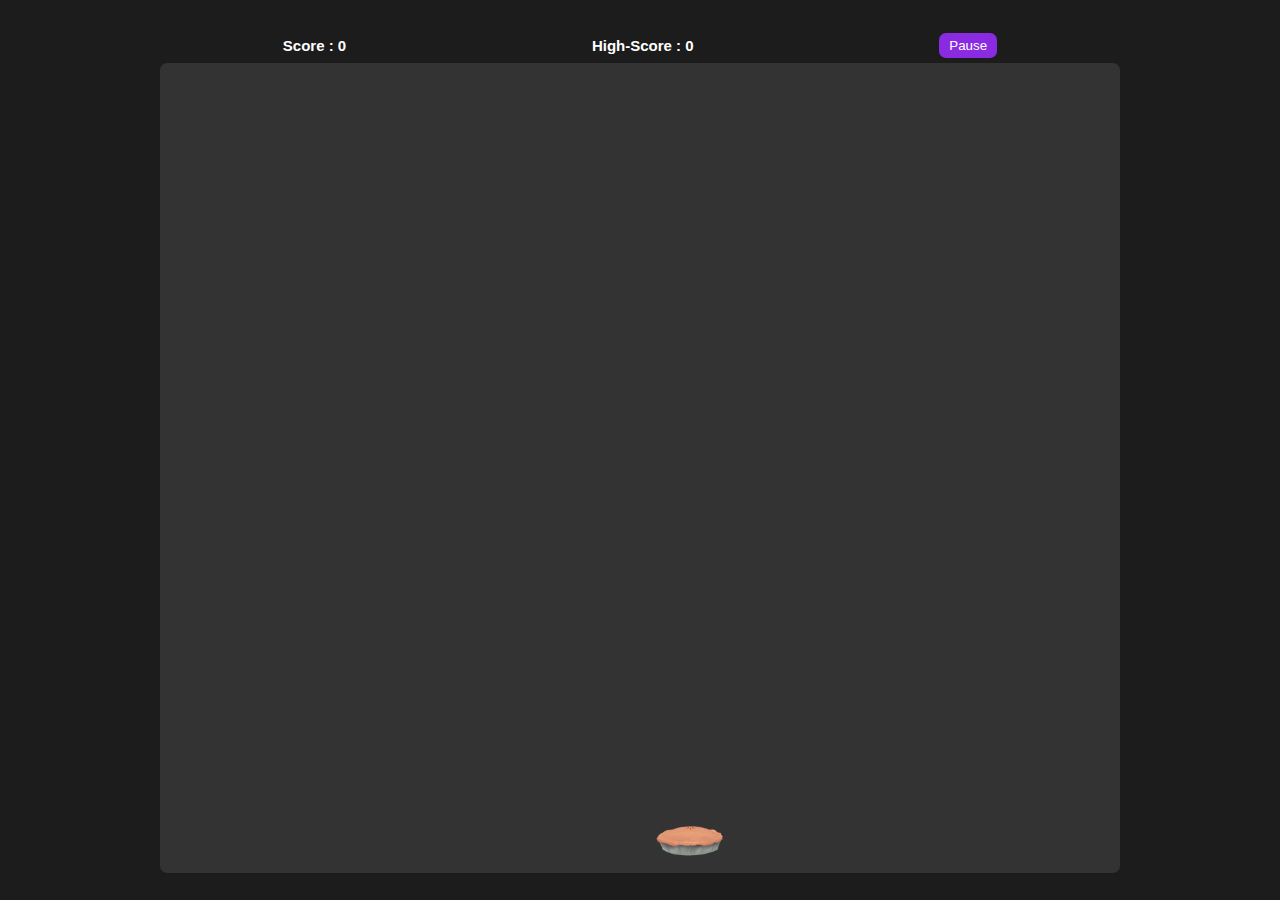
==== 2piegame/index.html @ a8a29024 "Attempt to fix favicon #1" ====
<!DOCTYPE html>
<html lang="en">
<head>
  <meta charset="UTF-8">
  <meta name="viewport" content="width=device-width, initial-scale=1.0">
  <title>PIE PURGATORY</title>
  <link rel="shortcut icon" type="image/x-icon" href="piepurgatory.ico"/>
 
  <link rel="stylesheet" href="piegame.css">
  <script src="https://code.jquery.com/jquery-3.7.1.min.js"></script>
  <script src="piegame.js" defer></script>
</head>
<body>
  <div class="details">
    <div id="score">Score : 0</div>
    <div id="hi-score">High Score : 0</div>
    <button id="actions">Pause</button>
  </div>
  <div class="game-container">
    <div id="basket"></div>
  </div>
</body>
<script src="script.js"></script>
</html>
---- 2piegame/piegame.css ----
*{
    margin: 0;
    padding: 0;
    box-sizing: border-box;
    color: white;
  }
  body{
    overflow: hidden;
    user-select: none;
    font-size: 15px;
    font-family: Arial,Sans-serif;
    width: 100%;
    height: 100vh;
    display: flex;
    justify-content: center;
    align-items: center;
    flex-direction: column;
    background-color: #1c1c1c;
  }
  .details{
    width: 75%;
    padding: 5px 0px;
    display: flex;
    justify-content: space-around;
    align-items: center;
    font-weight: bolder;
  }
  #actions{
    background-color: blueviolet;
    padding: 5px 10px;
    border: none;
    border-radius: 7px;
    cursor: pointer;
  }
  .game-container{
    position: relative;
    width: 75%;
    height: 90%;
    background-color: #333;
    border-radius: 7px;
    display: flex;
    overflow: hidden;
    justify-content: center;
  }
  .falling-object{
    top: 0px;
    position: absolute;
    height: 85px;
    width: 85px;
  }
  #basket{
    height: 80px;
    width: 100px;
    position: absolute;
    bottom: 5px;
    background-image: url('../img/apple.PNG');
    background-position: center;
    background-repeat: no-repeat;
    background-size: cover;
    left: 50%;
  }
  @media only screen and (max-width:370px){
    .details,.game-container{
      width: 95%;
    }
    .details{
      font-size: 10px;
    }
  }
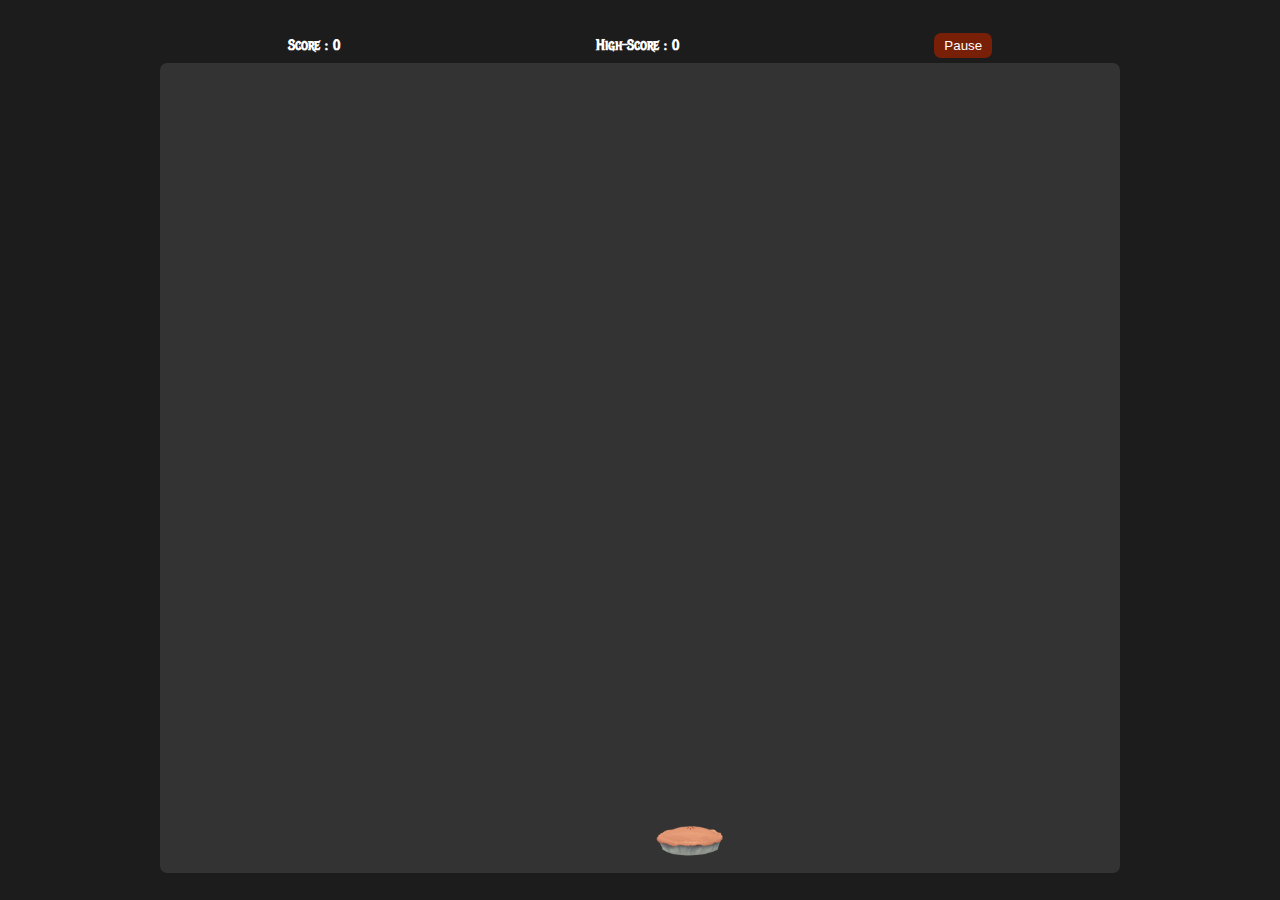
==== commit 300486a4: "Added Metal Mania font to pie game" ====
--- a/2piegame/index.html
+++ b/2piegame/index.html
@@ -4,7 +4,13 @@
   <meta charset="UTF-8">
   <meta name="viewport" content="width=device-width, initial-scale=1.0">
   <title>PIE PURGATORY</title>
-  <link rel="shortcut icon" type="image/x-icon" href="piepurgatory.ico"/>
+
+  <link rel="shortcut icon" type="image/x-icon" href="./img/piepurgatory.ico"/>
+
+  <!--Metal mania font-->
+  <link rel="preconnect" href="https://fonts.googleapis.com">
+  <link rel="preconnect" href="https://fonts.gstatic.com" crossorigin>
+  <link href="https://fonts.googleapis.com/css2?family=Metal+Mania&display=swap" rel="stylesheet">
  
   <link rel="stylesheet" href="piegame.css">
   <script src="https://code.jquery.com/jquery-3.7.1.min.js"></script>
--- a/2piegame/piegame.css
+++ b/2piegame/piegame.css
@@ -4,11 +4,17 @@
     box-sizing: border-box;
     color: white;
   }
+  .metal-mania-regular {
+    font-family: "Metal Mania", system-ui;
+    font-weight: 400;
+    font-style: normal;
+    }
+
   body{
     overflow: hidden;
     user-select: none;
     font-size: 15px;
-    font-family: Arial,Sans-serif;
+    font-family: "Metal Mania", system-ui;
     width: 100%;
     height: 100vh;
     display: flex;
@@ -17,6 +23,9 @@
     flex-direction: column;
     background-color: #1c1c1c;
   }
+
+  
+
   .details{
     width: 75%;
     padding: 5px 0px;
@@ -26,7 +35,7 @@
     font-weight: bolder;
   }
   #actions{
-    background-color: blueviolet;
+    background-color: rgb(120, 32, 7);
     padding: 5px 10px;
     border: none;
     border-radius: 7px;
@@ -66,4 +75,9 @@
     .details{
       font-size: 10px;
     }
-  }+
+
+  
+  }
+
+  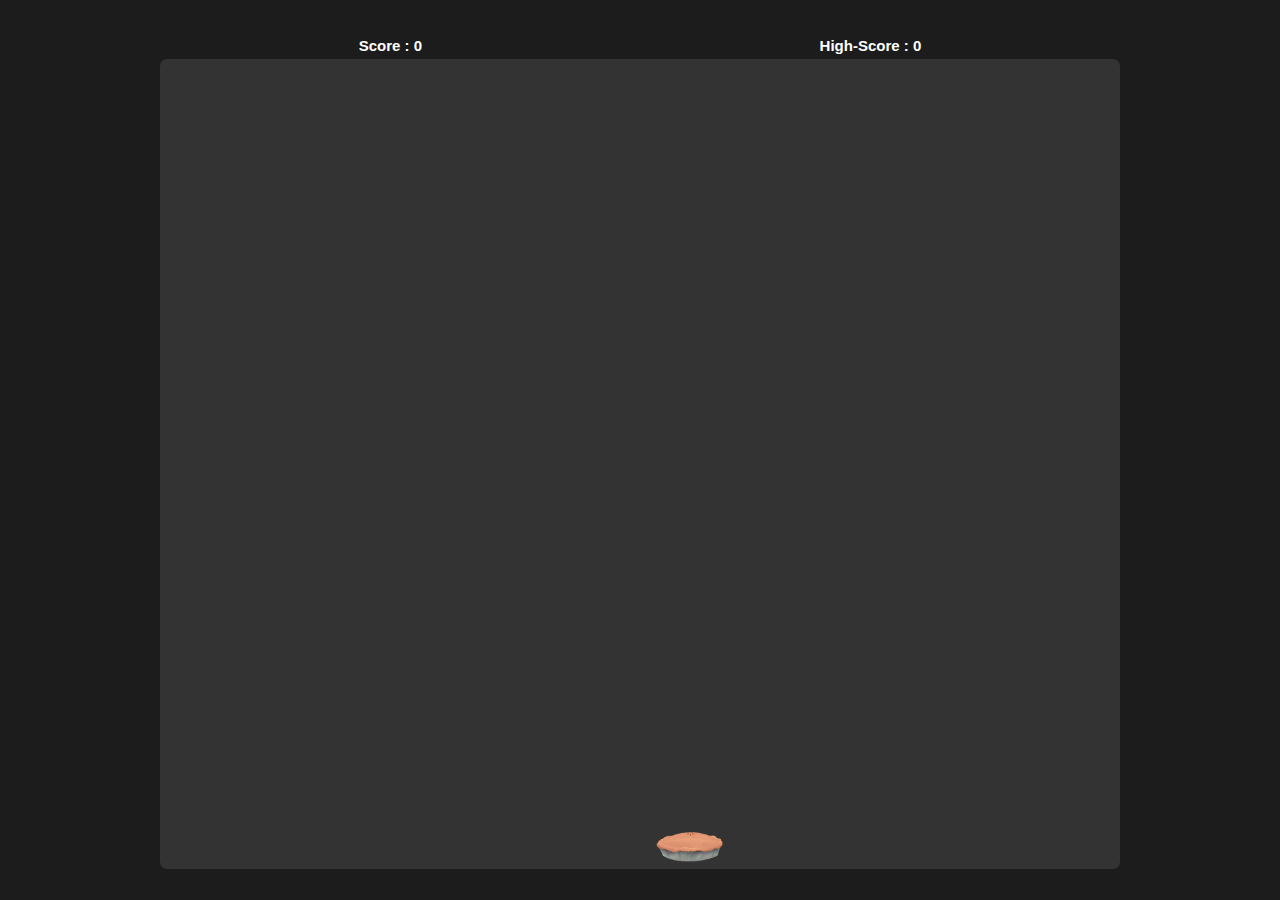
==== commit 742e0b94: "more" ====
--- a/2piegame/index.html
+++ b/2piegame/index.html
@@ -3,14 +3,7 @@
 <head>
   <meta charset="UTF-8">
   <meta name="viewport" content="width=device-width, initial-scale=1.0">
-  <title>PIE PURGATORY</title>
-
-  <link rel="shortcut icon" type="image/x-icon" href="./img/piepurgatory.ico"/>
-
-  <!--Metal mania font-->
-  <link rel="preconnect" href="https://fonts.googleapis.com">
-  <link rel="preconnect" href="https://fonts.gstatic.com" crossorigin>
-  <link href="https://fonts.googleapis.com/css2?family=Metal+Mania&display=swap" rel="stylesheet">
+  <title>catch the falling object | game</title>
  
   <link rel="stylesheet" href="piegame.css">
   <script src="https://code.jquery.com/jquery-3.7.1.min.js"></script>
@@ -20,7 +13,7 @@
   <div class="details">
     <div id="score">Score : 0</div>
     <div id="hi-score">High Score : 0</div>
-    <button id="actions">Pause</button>
+    
   </div>
   <div class="game-container">
     <div id="basket"></div>
--- a/2piegame/piegame.css
+++ b/2piegame/piegame.css
@@ -4,17 +4,11 @@
     box-sizing: border-box;
     color: white;
   }
-  .metal-mania-regular {
-    font-family: "Metal Mania", system-ui;
-    font-weight: 400;
-    font-style: normal;
-    }
-
   body{
     overflow: hidden;
     user-select: none;
     font-size: 15px;
-    font-family: "Metal Mania", system-ui;
+    font-family: Arial,Sans-serif;
     width: 100%;
     height: 100vh;
     display: flex;
@@ -23,9 +17,6 @@
     flex-direction: column;
     background-color: #1c1c1c;
   }
-
-  
-
   .details{
     width: 75%;
     padding: 5px 0px;
@@ -35,7 +26,7 @@
     font-weight: bolder;
   }
   #actions{
-    background-color: rgb(120, 32, 7);
+    background-color: blueviolet;
     padding: 5px 10px;
     border: none;
     border-radius: 7px;
@@ -58,7 +49,7 @@
     width: 85px;
   }
   #basket{
-    height: 80px;
+    height: 60px;
     width: 100px;
     position: absolute;
     bottom: 5px;
@@ -75,9 +66,4 @@
     .details{
       font-size: 10px;
     }
-
-
-  
-  }
-
-  +  }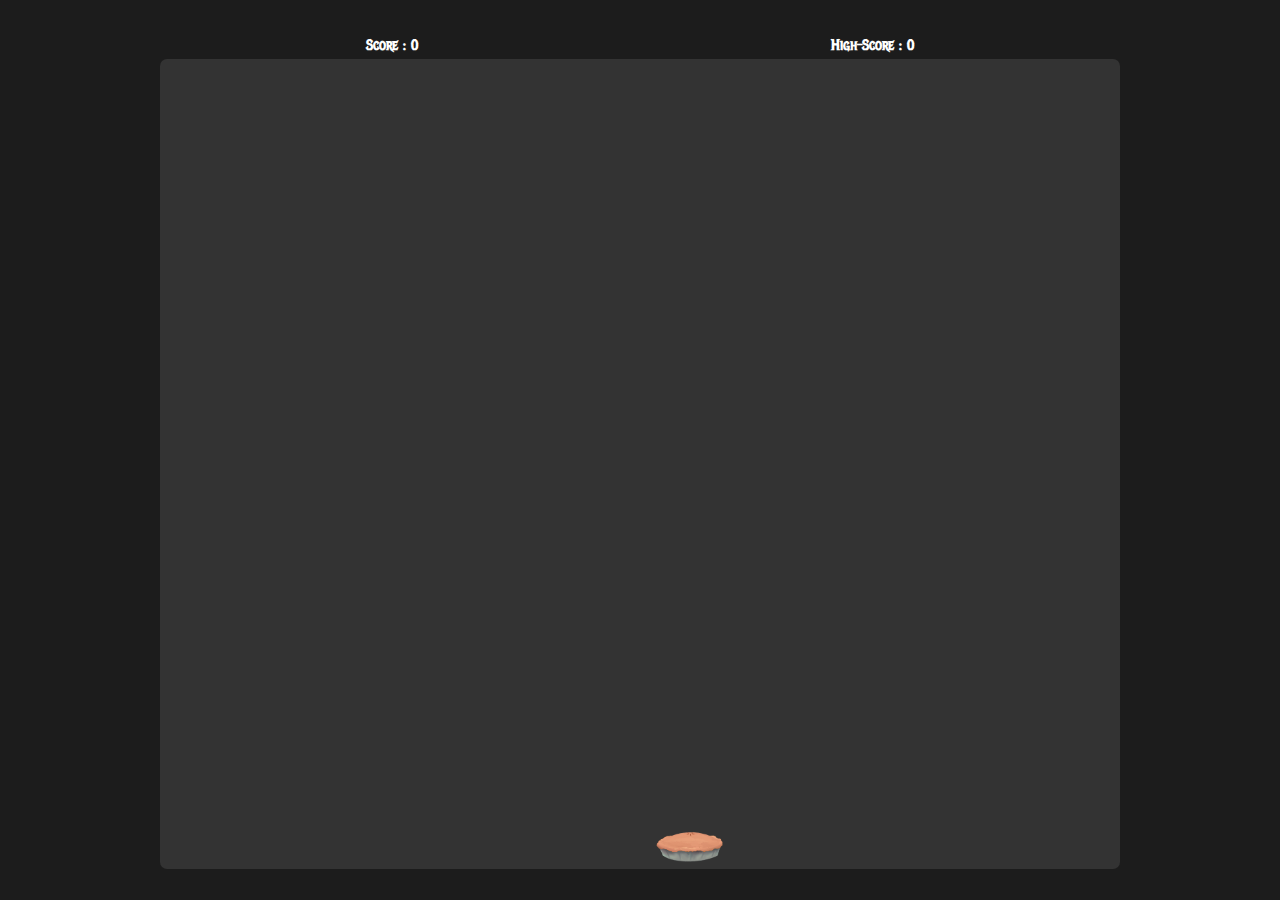
==== commit 2c0b6b7c: "Merge branch 'main' of https://github.com/fatimaguz9/Group_13" ====
--- a/2piegame/index.html
+++ b/2piegame/index.html
@@ -3,7 +3,14 @@
 <head>
   <meta charset="UTF-8">
   <meta name="viewport" content="width=device-width, initial-scale=1.0">
-  <title>catch the falling object | game</title>
+  <title>PIE PURGATORY</title>
+
+  <link rel="shortcut icon" type="image/x-icon" href="/img/piepurgatory.ico"/>
+
+  <!--Metal mania font-->
+  <link rel="preconnect" href="https://fonts.googleapis.com">
+  <link rel="preconnect" href="https://fonts.gstatic.com" crossorigin>
+  <link href="https://fonts.googleapis.com/css2?family=Metal+Mania&display=swap" rel="stylesheet">
  
   <link rel="stylesheet" href="piegame.css">
   <script src="https://code.jquery.com/jquery-3.7.1.min.js"></script>
--- a/2piegame/piegame.css
+++ b/2piegame/piegame.css
@@ -4,11 +4,17 @@
     box-sizing: border-box;
     color: white;
   }
+  .metal-mania-regular {
+    font-family: "Metal Mania", system-ui;
+    font-weight: 400;
+    font-style: normal;
+    }
+
   body{
     overflow: hidden;
     user-select: none;
     font-size: 15px;
-    font-family: Arial,Sans-serif;
+    font-family: "Metal Mania", system-ui;
     width: 100%;
     height: 100vh;
     display: flex;
@@ -17,6 +23,9 @@
     flex-direction: column;
     background-color: #1c1c1c;
   }
+
+  
+
   .details{
     width: 75%;
     padding: 5px 0px;
@@ -26,7 +35,7 @@
     font-weight: bolder;
   }
   #actions{
-    background-color: blueviolet;
+    background-color: rgb(120, 32, 7);
     padding: 5px 10px;
     border: none;
     border-radius: 7px;
@@ -66,4 +75,9 @@
     .details{
       font-size: 10px;
     }
-  }+
+
+  
+  }
+
+  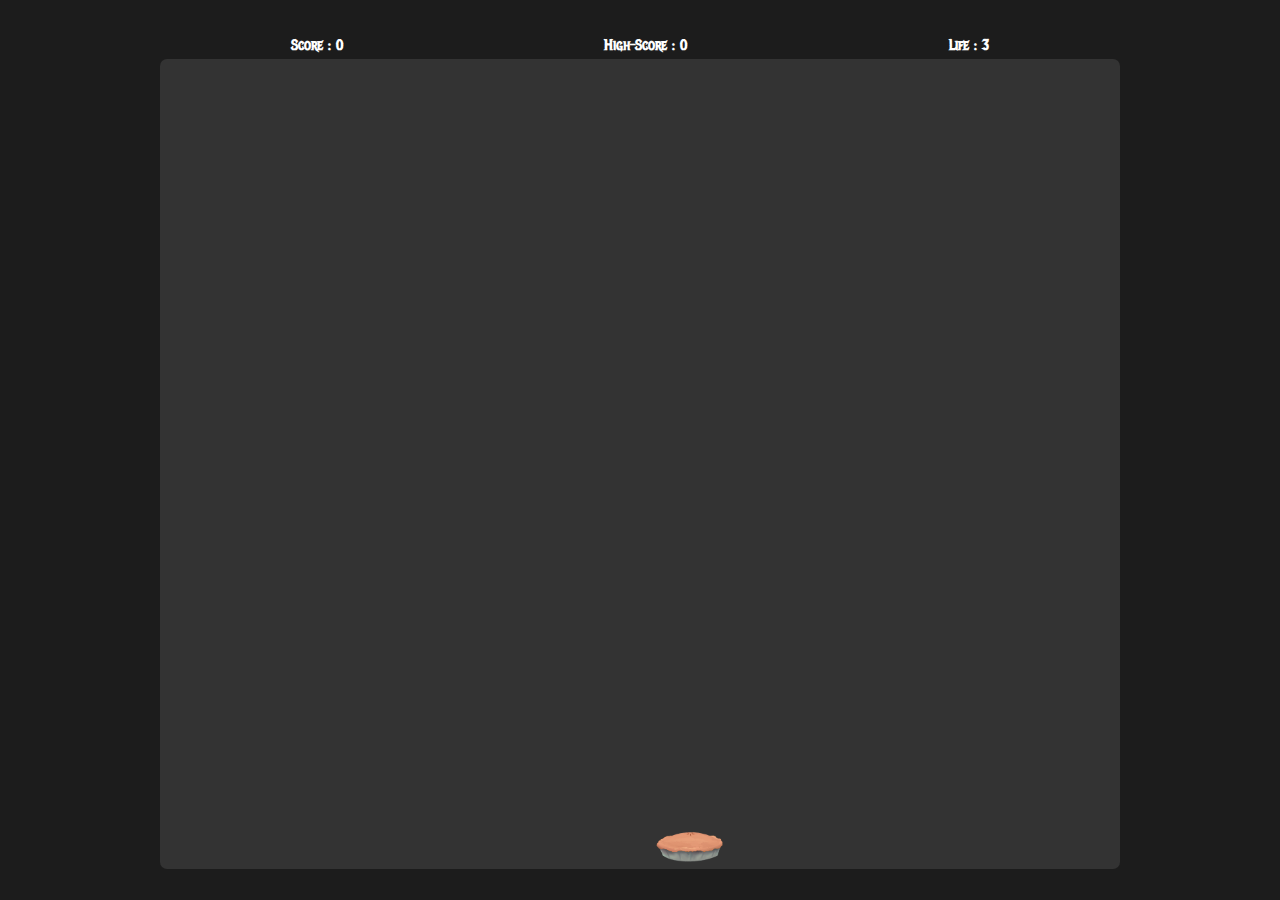
==== commit db5374c9: ":3" ====
--- a/2piegame/index.html
+++ b/2piegame/index.html
@@ -20,7 +20,7 @@
   <div class="details">
     <div id="score">Score : 0</div>
     <div id="hi-score">High Score : 0</div>
-    
+    <div id="life">Life : 3</div>
   </div>
   <div class="game-container">
     <div id="basket"></div>
